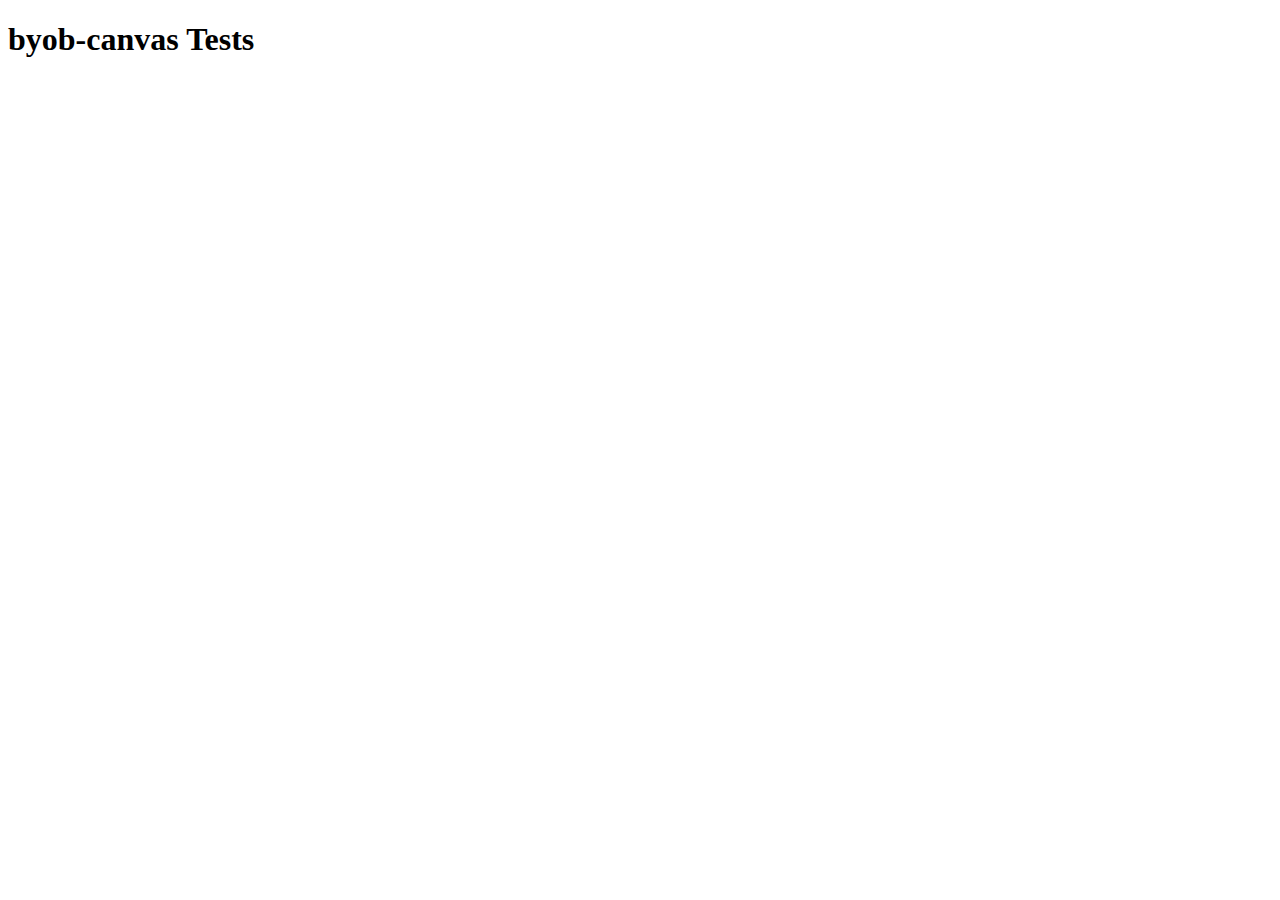
==== src/byob-render-tests/tests/byob-canvas.html @ f12ea103 "making sure current updates are committed" ====
<!DOCTYPE html>
<html>
<head>
  <meta charset="utf-8" />
  <title>byob-canvas tests</title>
  <link rel="stylesheet" type="text/css" href="../../../../yui3/build/cssreset/cssreset-min.css">
  <link rel="stylesheet" type="text/css" href="../../../../yui3/build/cssgrids/grids-min.css">

  <script type="text/javascript" src="../../../../yui3/build/yui/yui.js"></script>
  <script type="text/javascript" src="../../../build/scratch-for-web-loader/scratch-for-web-loader.js"></script>
</head>
<body class="yui3-skin-sam">
<h1>byob-canvas Tests</h1>
<div id="testContainer"></div>
<script type="text/javascript">
YUI({
  filter : 'raw'
}).use("byob-render-tests", function(Y) {
  
  var placementX = 0;
  var placementY = 0;
  var blockCanvas = new Y.BlockCanvasModel({
    blockLists : Y.Array.map(Y.createTestBlocks(), function(block) {
      var ml = new Y.ModelList();
      ml.add(block);
      var blDescriptor = { 
        x: placementX,
        y: placementY,
        model: new Y.BlockListModel({
          blocks: ml
        })
      };
      
      if (placementY > 400) {
        placementY = 0;
        placementX += 300;
      }
      else {
        placementY += 100;   
      }
      return blDescriptor;
    })
  });
  
  var blockCanvasView = new Y.BlockCanvasView({
    model: blockCanvas,
    container: Y.one("#testContainer")
  });
  
  blockCanvasView.render();
});
</script>
</body>
</html>
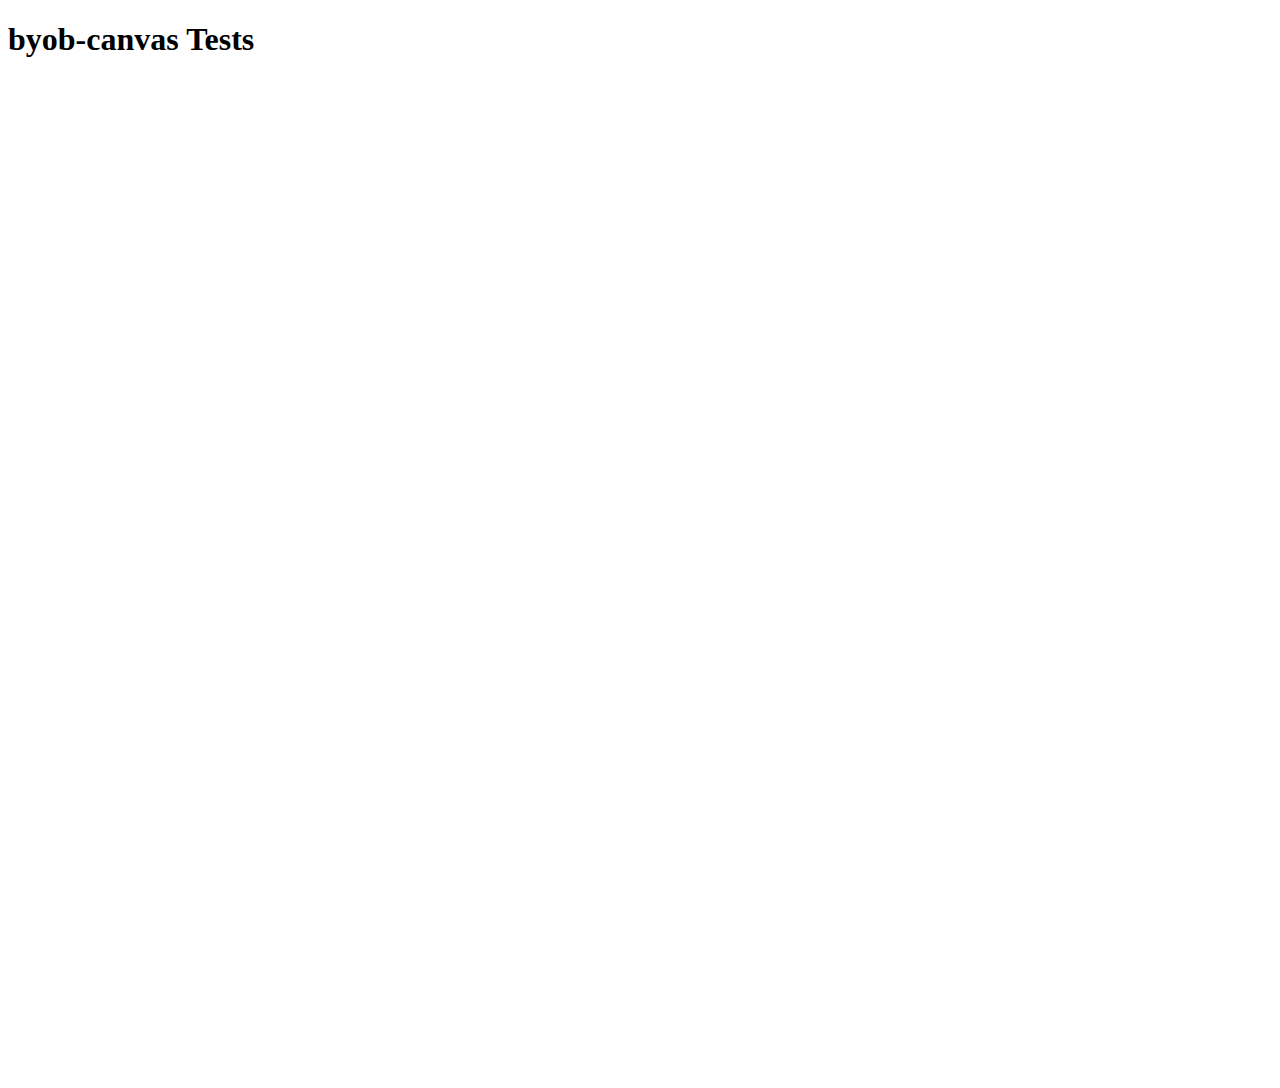
==== commit 596a7862: "lots of updates, can now drag objects around with exception of cshape" ====
--- a/src/byob-render-tests/tests/byob-canvas.html
+++ b/src/byob-render-tests/tests/byob-canvas.html
@@ -11,7 +11,7 @@
 </head>
 <body class="yui3-skin-sam">
 <h1>byob-canvas Tests</h1>
-<div id="testContainer"></div>
+<div id="testContainer" style="height: 1000px;"></div>
 <script type="text/javascript">
 YUI({
   filter : 'raw'
